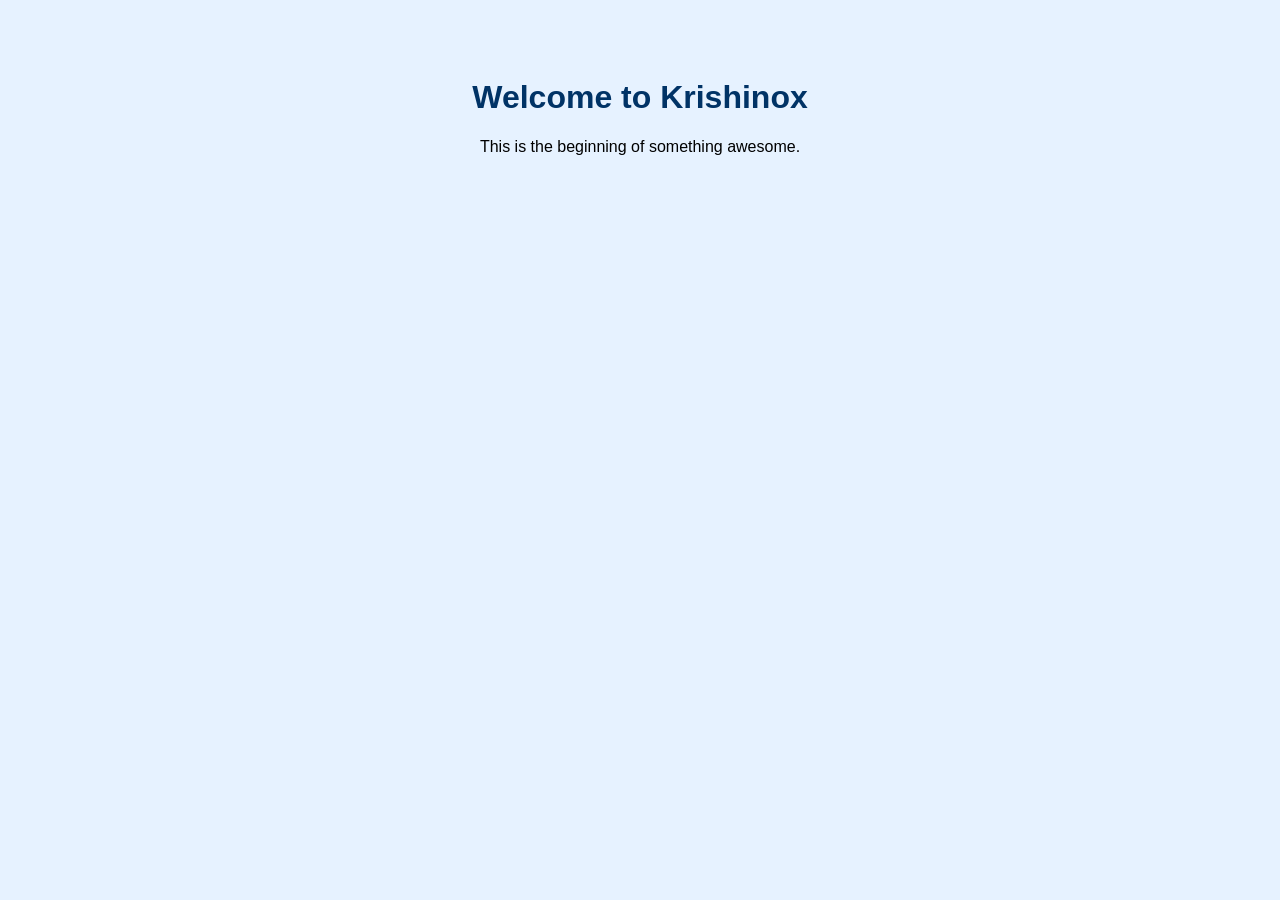
==== frontend/index.html @ c5354041 "Initial commit for Krishinox" ====
<!DOCTYPE html>
<html>
<head>
  <title>Krishinox</title>
  <link rel="stylesheet" href="style.css">
</head>
<body>
  <h1>Welcome to Krishinox</h1>
  <p>This is the beginning of something awesome.</p>
</body>
</html>
---- frontend/style.css ----
body {
  font-family: Arial, sans-serif;
  background-color: #e6f2ff;
  text-align: center;
  padding: 50px;
}
h1 {
  color: #003366;
}
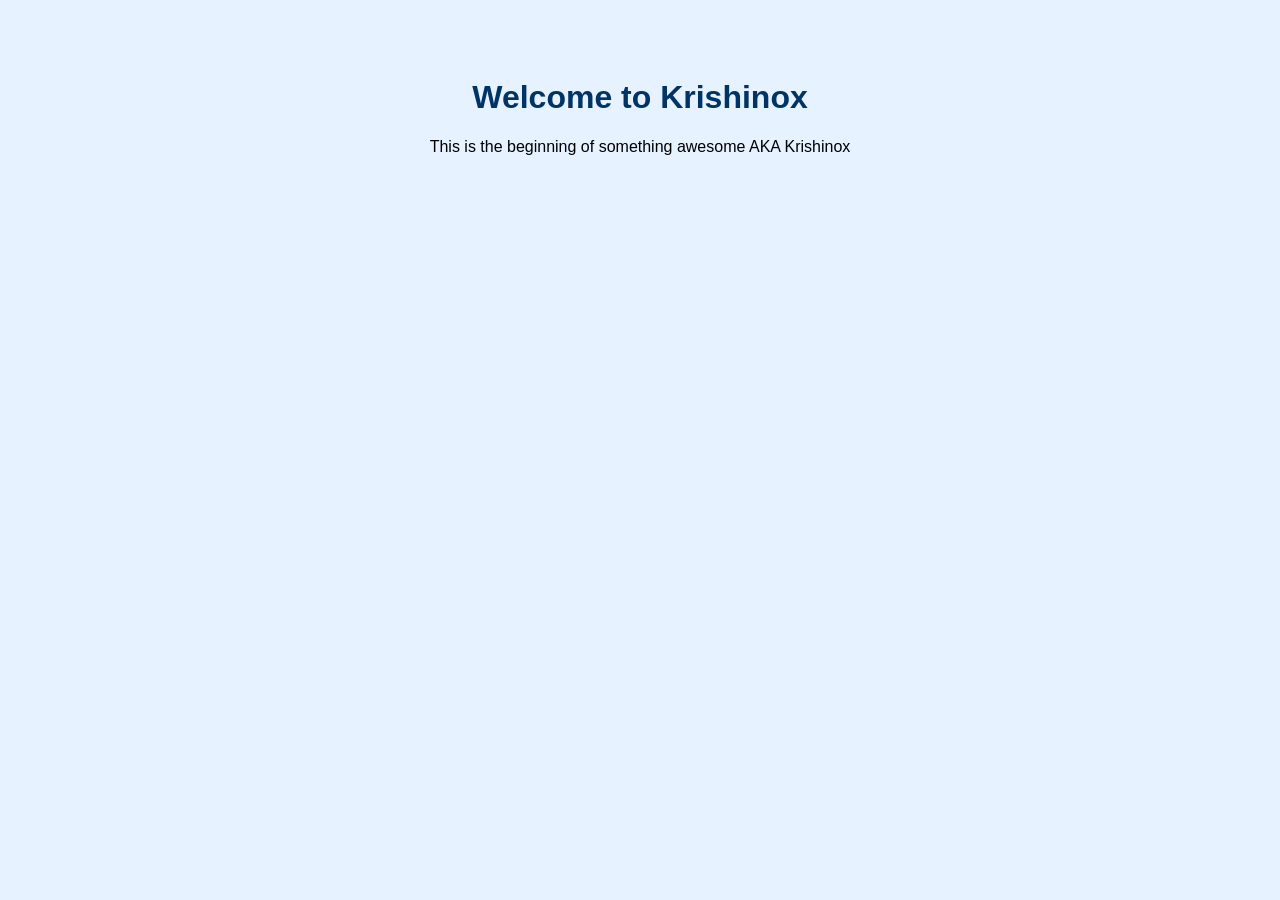
==== commit d08d2fa0: "Updated Krishinox site" ====
--- a/frontend/index.html
+++ b/frontend/index.html
@@ -6,6 +6,6 @@
 </head>
 <body>
   <h1>Welcome to Krishinox</h1>
-  <p>This is the beginning of something awesome.</p>
+  <p>This is the beginning of something awesome AKA Krishinox</p>
 </body>
 </html>
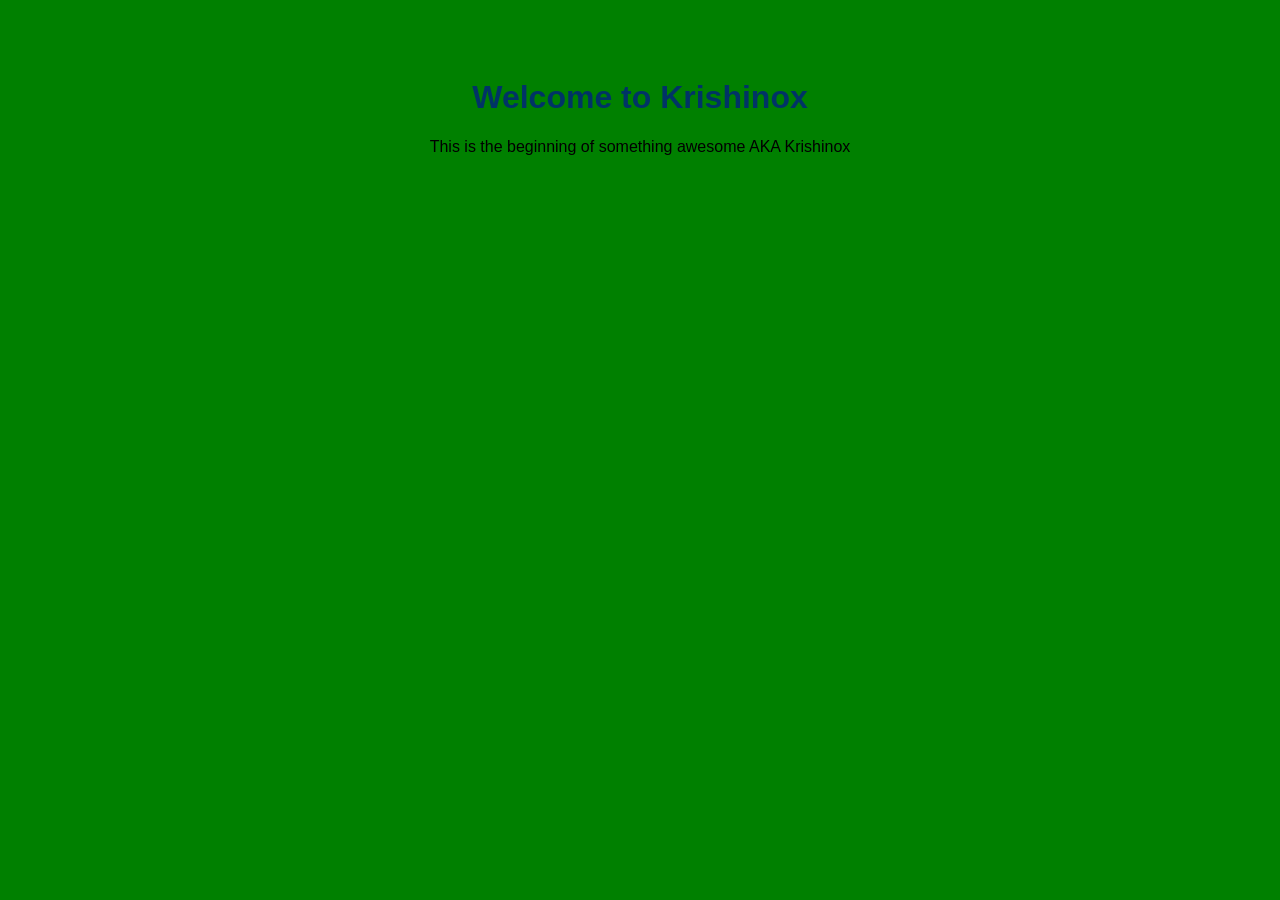
==== commit 86edd104: "Updated Krishinox site" ====
--- a/frontend/index.html
+++ b/frontend/index.html
@@ -1,6 +1,8 @@
 <!DOCTYPE html>
-<html>
+<html lang="en">
 <head>
+  <meta charset="UTF-8">
+  <meta name="viewport" content="width=device-width, initial-scale=1.0">
   <title>Krishinox</title>
   <link rel="stylesheet" href="style.css">
 </head>
--- a/frontend/style.css
+++ b/frontend/style.css
@@ -1,6 +1,6 @@
 body {
   font-family: Arial, sans-serif;
-  background-color: #e6f2ff;
+  background-color: green;
   text-align: center;
   padding: 50px;
 }
